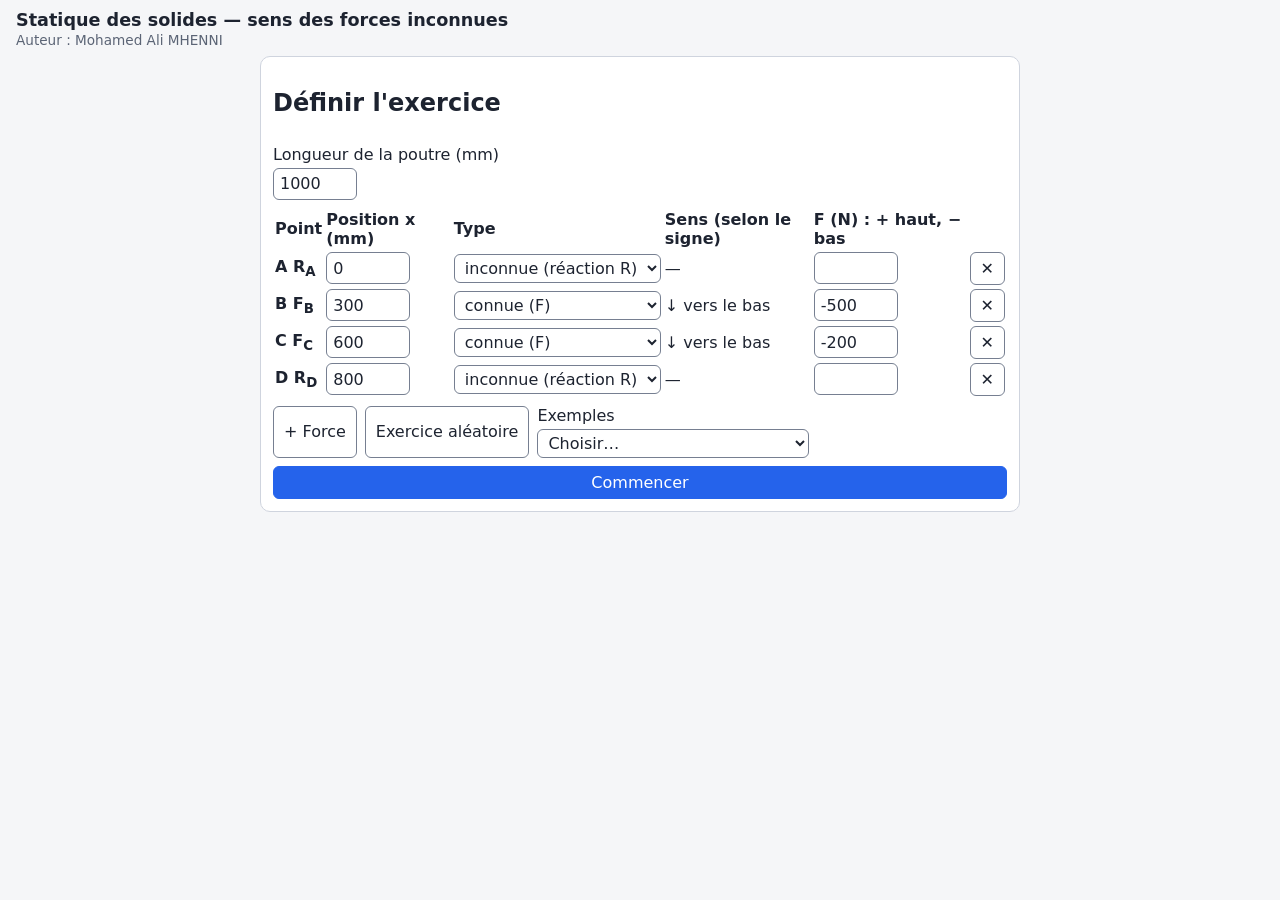
==== 3eme-technique/index.html @ 2657c742 "feat: portail Application-lycee (3eme technique + bac technique) Co-Authored-By: Claude Sonnet 5.5 <" ====
<!doctype html>
<html lang="fr">
  <head>
    <meta charset="UTF-8" />
    <link rel="icon" type="image/svg+xml" href="./favicon.svg" />
    <meta name="viewport" content="width=device-width, initial-scale=1.0, viewport-fit=cover" />
    <title>Statique des solides</title>
    <script type="module" crossorigin src="./assets/index-TMnCx9c7.js"></script>
    <link rel="stylesheet" crossorigin href="./assets/index-BvCjhjO9.css">
  </head>
  <body>
    <div id="app"></div>
  </body>
</html>
---- 3eme-technique/assets/index-BvCjhjO9.css ----
:root{--bg:#f5f6f8;--surface:#fff;--text:#1d2330;--muted:#5b6475;--border:#cfd4de;--ctl-border:#767f91;--on-accent:#fff;--accent:#2563eb;--known:#1d2330;--unknown:#c2410c;--beam:#64748b;--highlight:#e0ecff;--ok:#15803d;--ok-bg:#e7f6ec;--err:#b91c1c;--err-bg:#fdeaea;--lightningcss-light:initial;--lightningcss-dark: ;color-scheme:light dark;font-family:system-ui,Segoe UI,sans-serif}@media (prefers-color-scheme:dark){:root{--lightningcss-light: ;--lightningcss-dark:initial;--bg:#12151c;--surface:#1b2029;--text:#e6e9ef;--muted:#9aa3b5;--border:#343c4b;--ctl-border:#7c869a;--on-accent:#0b1220;--accent:#60a5fa;--known:#e6e9ef;--unknown:#fb923c;--beam:#94a3b8;--highlight:#1e3a5f;--ok:#4ade80;--ok-bg:#12301f;--err:#f87171;--err-bg:#3a1717}}body{background:var(--bg);color:var(--text);margin:0}.moment-blocks{gap:12px;display:grid}.moments{border-collapse:collapse;width:100%}.moments caption{text-align:left;padding-bottom:4px;font-weight:600}.moments th,.moments td{border-bottom:1px solid var(--border);text-align:left;padding:5px 8px;font-weight:400}.moments thead th{color:var(--muted);font-size:.85em}.moments tbody th{font-weight:600}.moments tfoot th,.moments tfoot td{border-top:2px solid var(--ctl-border);font-weight:700}.moments tfoot td{text-align:right}.moments td:last-child{text-align:right;font-variant-numeric:tabular-nums}.moments.zero td:last-child{text-align:left}.moments sub{font-size:.7em}.answers{flex-wrap:wrap;gap:8px;display:flex}.answers p{flex-basis:100%;margin:0;font-weight:600}.answers button{min-height:44px}.null-note{color:var(--muted)}@media (width<=600px){.moments{font-size:.85rem}.moments th,.moments td{padding:4px 3px}.answers button{flex:100%}}html,body,#app{height:100%}main{box-sizing:border-box;flex-direction:column;gap:8px;min-height:100dvh;padding:10px 16px;display:flex}.layout{flex-direction:column;flex:1;gap:10px;min-height:0;display:flex}.side{flex-direction:column;gap:10px;min-height:0;display:flex}.side .panel{margin-top:0}@media (width>=900px){main{height:100dvh;overflow:hidden}.layout{flex-direction:row;align-items:stretch}.layout>.beam-wrap{flex:1;min-width:0;min-height:0;margin-top:0;display:flex;overflow:hidden}.layout>.beam-wrap .beam{width:100%;min-width:0;height:100%}.side{flex:0 0 380px;overflow-y:auto}.layout.single{justify-content:center}.layout.single .side{flex-basis:min(760px,100%)}}@media (width<=899px){.beam-wrap{height:min(50dvh,420px)}.beam{min-width:640px;height:100%}}header{flex-wrap:wrap;justify-content:space-between;align-items:center;gap:12px;display:flex}h1{margin:0;font-size:1.1rem}.author{color:var(--muted);margin:2px 0 0;font-size:.85rem}button,select,input{font:inherit;border:1px solid var(--ctl-border);background:var(--surface);color:var(--text);border-radius:6px;min-height:24px;padding:6px 10px}button{cursor:pointer}button:hover:not(:disabled){border-color:var(--accent)}button:focus-visible,select:focus-visible,input:focus-visible{outline:2px solid var(--accent);outline-offset:1px}button.primary{background:var(--accent);color:var(--on-accent);border-color:var(--accent)}.sr-only{clip:rect(0 0 0 0);white-space:nowrap;border:0;width:1px;height:1px;margin:-1px;padding:0;position:absolute;overflow:hidden}.status:empty{display:none}h2[tabindex="-1"]:focus,p[tabindex="-1"]:focus{outline:2px solid var(--accent);outline-offset:2px}.beam-wrap{overflow-x:auto}.panel .group{flex-wrap:wrap;align-items:center;gap:8px;display:flex}.panel .group p{flex-basis:100%;margin:0}@media (prefers-reduced-motion:reduce){*,:before,:after{scroll-behavior:auto!important;transition-duration:.01ms!important;animation-duration:.01ms!important;animation-iteration-count:1!important}}.panel{background:var(--surface);border:1px solid var(--border);border-radius:10px;gap:8px;padding:12px;display:grid}.panel label{gap:4px;display:grid}.row{flex-wrap:wrap;gap:8px;display:flex}.exercise-form table{border-collapse:collapse}.exercise-form td,.exercise-form th{text-align:left;padding:2px}.exercise-form input[type=number]{width:70px}.exercise-form input,.exercise-form select{padding:3px 6px}.beam{background:var(--surface);border:1px solid var(--border);border-radius:10px;width:100%;height:auto;display:block}.beam text{fill:var(--text);paint-order:stroke;stroke:var(--surface);stroke-width:4px;stroke-linejoin:round;font-size:15px}.beam .sub{font-size:.72em}.beam .point-letter{font-weight:700}.beam .legend,.beam .dim text{fill:var(--muted);font-size:13px}.beam .dim line{stroke:var(--muted);stroke-width:1.5px}.beam .guide{stroke:var(--muted);stroke-width:1.2px;stroke-dasharray:2 5;stroke-linecap:round;fill:none}.beam .leader{stroke:var(--muted);stroke-width:1.2px;stroke-dasharray:2 4;fill:none}.axis{stroke:var(--border);stroke-dasharray:4 4}.beam-body{fill:var(--beam)}.pivot{fill:var(--accent)}.force line,.force polygon{stroke-width:3px}.force .leader{stroke-width:1.2px}.force.known{stroke:var(--known);fill:var(--known)}.force.unknown{stroke:var(--unknown);fill:var(--unknown)}.unknown-line{stroke-dasharray:6 5;fill:none}.msg{border-left:4px solid;border-radius:6px;margin:0;padding:8px 10px}.msg.ok{border-color:var(--ok);background:var(--ok-bg)}.msg.err{border-color:var(--err);background:var(--err-bg)}.msg.info{border-color:var(--accent);background:var(--highlight)}dialog.solution{box-sizing:border-box;border:1px solid var(--border);background:var(--surface);width:min(900px,92vw);max-height:90dvh;color:var(--text);border-radius:10px;padding:0;overflow:hidden}dialog.solution[open]{flex-direction:column;display:flex}dialog.solution::backdrop{background:#0000008c}.sol-head{border-bottom:1px solid var(--border);justify-content:space-between;align-items:center;gap:12px;padding:10px 16px;display:flex}.sol-head h2{margin:0;font-size:1.1rem}.sol-body{padding:8px 16px 16px;overflow-y:auto}.sol-step h3{margin:16px 0 4px;font-size:1rem}.sol-note{color:var(--muted);margin:4px 0}.math-block{max-width:100%;color:var(--text);overflow:auto hidden}.math-block .katex-display{margin:.5em 0}@media (width<=699px){html,body{overflow-x:hidden}main{height:auto;padding:8px max(12px, env(safe-area-inset-right)) max(12px, env(safe-area-inset-bottom)) max(12px, env(safe-area-inset-left));padding-top:max(8px, env(safe-area-inset-top));overflow:visible}.layout,.side,.layout>*,.panel{min-width:0}.layout{flex:none}header{align-items:flex-start}header .titles{flex:14rem;min-width:0}header>button{flex:none}.beam-wrap{height:auto;overflow:visible}.beam{width:100%;min-width:0;height:auto}.beam.narrow text{stroke-width:8px;font-size:38px}.beam.narrow .legend{font-size:34px}.beam.narrow .dim text{font-size:38px}.beam.narrow .dim line{stroke-width:4px}.beam.narrow .guide{stroke-width:3px;stroke-dasharray:4 12}.beam.narrow .force .leader{stroke-width:3px;stroke-dasharray:4 10}.beam.narrow .axis{stroke-width:3px;stroke-dasharray:10 10}.beam.narrow .force line,.beam.narrow .force polygon,.beam.narrow .force circle{stroke-width:8px}.beam.narrow .unknown-line{stroke-dasharray:16 12}.exercise-form table,.exercise-form tbody{width:100%;display:block}.exercise-form thead{clip:rect(0 0 0 0);width:1px;height:1px;position:absolute;overflow:hidden}.exercise-form tr{border:1px solid var(--border);border-radius:8px;grid-template-columns:1fr 1fr;gap:8px;margin-bottom:10px;padding:10px;display:grid}.exercise-form td,.exercise-form tbody th{align-content:start;gap:2px;min-width:0;padding:0;font-weight:400;display:grid}.exercise-form td:before,.exercise-form tbody th:before{content:attr(data-label);color:var(--muted);font-size:.85rem}.exercise-form td:last-child:before{content:" "}.exercise-form td:last-child button:after{content:" Retirer"}.exercise-form td:last-child{align-content:end}.exercise-form input,.exercise-form select,.exercise-form input[type=number]{box-sizing:border-box;width:100%;padding:6px 10px}.exercise-form .row>*{flex:100%}.exercise-form .row label{display:grid}.exercise-form .row button,.exercise-form button.primary{width:100%}.panel form{gap:10px;display:grid}.panel select,.panel input{box-sizing:border-box;width:100%}.panel .group button{flex:100%}.panel .group{gap:10px}.moments{font-size:.9rem}.moments th,.moments td{overflow-wrap:anywhere;padding:4px}dialog.solution{border:0;border-radius:0;width:100dvw;max-width:100dvw;height:100dvh;max-height:100dvh;margin:0}.sol-head{padding:max(10px, env(safe-area-inset-top)) max(12px, env(safe-area-inset-right)) 10px max(12px, env(safe-area-inset-left));background:var(--surface);z-index:1;flex:none;position:sticky;top:0}.sol-body{padding:8px max(12px, env(safe-area-inset-right)) max(16px, env(safe-area-inset-bottom)) max(12px, env(safe-area-inset-left));-webkit-overflow-scrolling:touch}.math-block{overflow-x:auto}.math-block .katex{font-size:.9em}}@media (width<=380px){.math-block .katex{font-size:.8em}}@media (width<=699px),(pointer:coarse){button,select,input{min-height:44px;font-size:16px}}@font-face{font-display:block;font-family:KaTeX_AMS;font-style:normal;font-weight:400;src:url(./KaTeX_AMS-Regular-BQhdFMY1.woff2)format("woff2"),url(./KaTeX_AMS-Regular-DMm9YOAa.woff)format("woff"),url(./KaTeX_AMS-Regular-DRggAlZN.ttf)format("truetype")}@font-face{font-display:block;font-family:KaTeX_Caligraphic;font-style:normal;font-weight:700;src:url(./KaTeX_Caligraphic-Bold-Dq_IR9rO.woff2)format("woff2"),url(./KaTeX_Caligraphic-Bold-BEiXGLvX.woff)format("woff"),url(./KaTeX_Caligraphic-Bold-ATXxdsX0.ttf)format("truetype")}@font-face{font-display:block;font-family:KaTeX_Caligraphic;font-style:normal;font-weight:400;src:url(./KaTeX_Caligraphic-Regular-Di6jR-x-.woff2)format("woff2"),url(./KaTeX_Caligraphic-Regular-CTRA-rTL.woff)format("woff"),url(./KaTeX_Caligraphic-Regular-wX97UBjC.ttf)format("truetype")}@font-face{font-display:block;font-family:KaTeX_Fraktur;font-style:normal;font-weight:700;src:url(./KaTeX_Fraktur-Bold-CL6g_b3V.woff2)format("woff2"),url(./KaTeX_Fraktur-Bold-BsDP51OF.woff)format("woff"),url(./KaTeX_Fraktur-Bold-BdnERNNW.ttf)format("truetype")}@font-face{font-display:block;font-family:KaTeX_Fraktur;font-style:normal;font-weight:400;src:url(./KaTeX_Fraktur-Regular-CTYiF6lA.woff2)format("woff2"),url(./KaTeX_Fraktur-Regular-Dxdc4cR9.woff)format("woff"),url(./KaTeX_Fraktur-Regular-CB_wures.ttf)format("truetype")}@font-face{font-display:block;font-family:KaTeX_Main;font-style:normal;font-weight:700;src:url(./KaTeX_Main-Bold-Cx986IdX.woff2)format("woff2"),url(./KaTeX_Main-Bold-Jm3AIy58.woff)format("woff"),url(./KaTeX_Main-Bold-waoOVXN0.ttf)format("truetype")}@font-face{font-display:block;font-family:KaTeX_Main;font-style:italic;font-weight:700;src:url(./KaTeX_Main-BoldItalic-DxDJ3AOS.woff2)format("woff2"),url(./KaTeX_Main-BoldItalic-SpSLRI95.woff)format("woff"),url(./KaTeX_Main-BoldItalic-DzxPMmG6.ttf)format("truetype")}@font-face{font-display:block;font-family:KaTeX_Main;font-style:italic;font-weight:400;src:url(./KaTeX_Main-Italic-NWA7e6Wa.woff2)format("woff2"),url(./KaTeX_Main-Italic-BMLOBm91.woff)format("woff"),url(./KaTeX_Main-Italic-3WenGoN9.ttf)format("truetype")}@font-face{font-display:block;font-family:KaTeX_Main;font-style:normal;font-weight:400;src:url(./KaTeX_Main-Regular-B22Nviop.woff2)format("woff2"),url(./KaTeX_Main-Regular-Dr94JaBh.woff)format("woff"),url(./KaTeX_Main-Regular-ypZvNtVU.ttf)format("truetype")}@font-face{font-display:block;font-family:KaTeX_Math;font-style:italic;font-weight:700;src:url(./KaTeX_Math-BoldItalic-CZnvNsCZ.woff2)format("woff2"),url(./KaTeX_Math-BoldItalic-iY-2wyZ7.woff)format("woff"),url(./KaTeX_Math-BoldItalic-B3XSjfu4.ttf)format("truetype")}@font-face{font-display:block;font-family:KaTeX_Math;font-style:italic;font-weight:400;src:url(./KaTeX_Math-Italic-t53AETM-.woff2)format("woff2"),url(./KaTeX_Math-Italic-DA0__PXp.woff)format("woff"),url(./KaTeX_Math-Italic-flOr_0UB.ttf)format("truetype")}@font-face{font-display:block;font-family:KaTeX_SansSerif;font-style:normal;font-weight:700;src:url(./KaTeX_SansSerif-Bold-D1sUS0GD.woff2)format("woff2"),url(./KaTeX_SansSerif-Bold-DbIhKOiC.woff)format("woff"),url(./KaTeX_SansSerif-Bold-CFMepnvq.ttf)format("truetype")}@font-face{font-display:block;font-family:KaTeX_SansSerif;font-style:italic;font-weight:400;src:url(./KaTeX_SansSerif-Italic-C3H0VqGB.woff2)format("woff2"),url(./KaTeX_SansSerif-Italic-DN2j7dab.woff)format("woff"),url(./KaTeX_SansSerif-Italic-YYjJ1zSn.ttf)format("truetype")}@font-face{font-display:block;font-family:KaTeX_SansSerif;font-style:normal;font-weight:400;src:url(./KaTeX_SansSerif-Regular-DDBCnlJ7.woff2)format("woff2"),url(./KaTeX_SansSerif-Regular-CS6fqUqJ.woff)format("woff"),url(./KaTeX_SansSerif-Regular-BNo7hRIc.ttf)format("truetype")}@font-face{font-display:block;font-family:KaTeX_Script;font-style:normal;font-weight:400;src:url(./KaTeX_Script-Regular-D3wIWfF6.woff2)format("woff2"),url(./KaTeX_Script-Regular-D5yQViql.woff)format("woff"),url(./KaTeX_Script-Regular-C5JkGWo-.ttf)format("truetype")}@font-face{font-display:block;font-family:KaTeX_Size1;font-style:normal;font-weight:400;src:url(./KaTeX_Size1-Regular-mCD8mA8B.woff2)format("woff2"),url(./KaTeX_Size1-Regular-C195tn64.woff)format("woff"),url(./KaTeX_Size1-Regular-Dbsnue_I.ttf)format("truetype")}@font-face{font-display:block;font-family:KaTeX_Size2;font-style:normal;font-weight:400;src:url(./KaTeX_Size2-Regular-Dy4dx90m.woff2)format("woff2"),url(./KaTeX_Size2-Regular-oD1tc_U0.woff)format("woff"),url(./KaTeX_Size2-Regular-B7gKUWhC.ttf)format("truetype")}@font-face{font-display:block;font-family:KaTeX_Size3;font-style:normal;font-weight:400;src:url([data-uri])format("woff2"),url(./KaTeX_Size3-Regular-CTq5MqoE.woff)format("woff"),url(./KaTeX_Size3-Regular-DgpXs0kz.ttf)format("truetype")}@font-face{font-display:block;font-family:KaTeX_Size4;font-style:normal;font-weight:400;src:url(./KaTeX_Size4-Regular-Dl5lxZxV.woff2)format("woff2"),url(./KaTeX_Size4-Regular-BF-4gkZK.woff)format("woff"),url(./KaTeX_Size4-Regular-DWFBv043.ttf)format("truetype")}@font-face{font-display:block;font-family:KaTeX_Typewriter;font-style:normal;font-weight:400;src:url(./KaTeX_Typewriter-Regular-CO6r4hn1.woff2)format("woff2"),url(./KaTeX_Typewriter-Regular-C0xS9mPB.woff)format("woff"),url(./KaTeX_Typewriter-Regular-D3Ib7_Hf.ttf)format("truetype")}.katex{text-indent:0;text-rendering:auto;font:1.21em/1.2 KaTeX_Main,math,Times New Roman,serif;position:relative}.katex *{border-color:currentColor;-ms-high-contrast-adjust:none!important}.katex .katex-version:after{content:"0.19.1"}.katex .katex-mathml{clip-path:inset(50%);border:0;width:1px;height:1px;padding:0;position:absolute;overflow:hidden}.katex .katex-html>.katex-newline{display:block}.katex .katex-base{white-space:nowrap;width:min-content;position:relative}.katex .katex-base,.katex .katex-strut{display:inline-block}.katex .textbf{font-weight:700}.katex .textit{font-style:italic}.katex .textrm{font-family:KaTeX_Main}.katex .textsf{font-family:KaTeX_SansSerif}.katex .texttt{font-family:KaTeX_Typewriter}.katex .mathnormal{font-family:KaTeX_Math;font-style:italic}.katex .mathit{font-family:KaTeX_Main;font-style:italic}.katex .mathrm{font-style:normal}.katex .mathbf{font-family:KaTeX_Main;font-weight:700}.katex .boldsymbol{font-family:KaTeX_Math;font-style:italic;font-weight:700}.katex .amsrm,.katex .mathbb,.katex .textbb{font-family:KaTeX_AMS}.katex .mathcal{font-family:KaTeX_Caligraphic}.katex .mathfrak,.katex .textfrak{font-family:KaTeX_Fraktur}.katex .mathboldfrak,.katex .textboldfrak{font-family:KaTeX_Fraktur;font-weight:700}.katex .mathtt{font-family:KaTeX_Typewriter}.katex .mathscr,.katex .textscr{font-family:KaTeX_Script}.katex .mathsf,.katex .textsf{font-family:KaTeX_SansSerif}.katex .mathboldsf,.katex .textboldsf{font-family:KaTeX_SansSerif;font-weight:700}.katex .mathitsf,.katex .mathsfit,.katex .textitsf{font-family:KaTeX_SansSerif;font-style:italic}.katex .mainrm{font-family:KaTeX_Main;font-style:normal}.katex .vlist-t{border-collapse:collapse;table-layout:fixed;display:inline-table}.katex .vlist-r{display:table-row}.katex .vlist{vertical-align:bottom;display:table-cell;position:relative}.katex .vlist>span{height:0;display:block;position:relative}.katex .vlist>span>span{display:inline-block}.katex .vlist>span>.pstrut{width:0;overflow:hidden}.katex .vlist-t2{margin-right:-2px}.katex .vlist-s{vertical-align:bottom;width:2px;min-width:2px;font-size:1px;display:table-cell}.katex .katex-vbox{flex-direction:column;align-items:baseline;display:inline-flex}.katex .katex-thinbox{flex-direction:row;width:0;max-width:0;display:inline-flex}.katex .msupsub{text-align:left}.katex .mfrac>span>span{text-align:center}.katex .mfrac .frac-line{border-bottom-style:solid;width:100%;display:inline-block}.katex .katex-hdashline,.katex .katex-hline,.katex .katex-overline .overline-line,.katex .katex-rule,.katex .katex-underline .underline-line,.katex .mfrac .frac-line{min-height:1px}.katex .mspace{display:inline-block}.katex .katex-smash{line-height:0;display:inline}.katex .clap,.katex .llap,.katex .rlap{width:0;position:relative}.katex .clap>.katex-inner,.katex .llap>.katex-inner,.katex .rlap>.katex-inner{position:absolute}.katex .clap>.katex-fix,.katex .llap>.katex-fix,.katex .rlap>.katex-fix{display:inline-block}.katex .llap>.katex-inner{right:0}.katex .clap>.katex-inner,.katex .rlap>.katex-inner{left:0}.katex .clap>.katex-inner>span{margin-left:-50%;margin-right:50%}.katex .katex-rule{border:0 solid;display:inline-block;position:relative}.katex .katex-hline,.katex .katex-overline .overline-line,.katex .katex-underline .underline-line{border-bottom-style:solid;width:100%;display:inline-block}.katex .katex-hdashline{border-bottom-style:dashed;width:100%;display:inline-block}.katex .sqrt>.katex-root{margin-left:.277778em;margin-right:-.555556em}.katex .fontsize-ensurer.reset-size1.size1,.katex .katex-sizing.reset-size1.size1{font-size:1em}.katex .fontsize-ensurer.reset-size1.size2,.katex .katex-sizing.reset-size1.size2{font-size:1.2em}.katex .fontsize-ensurer.reset-size1.size3,.katex .katex-sizing.reset-size1.size3{font-size:1.4em}.katex .fontsize-ensurer.reset-size1.size4,.katex .katex-sizing.reset-size1.size4{font-size:1.6em}.katex .fontsize-ensurer.reset-size1.size5,.katex .katex-sizing.reset-size1.size5{font-size:1.8em}.katex .fontsize-ensurer.reset-size1.size6,.katex .katex-sizing.reset-size1.size6{font-size:2em}.katex .fontsize-ensurer.reset-size1.size7,.katex .katex-sizing.reset-size1.size7{font-size:2.4em}.katex .fontsize-ensurer.reset-size1.size8,.katex .katex-sizing.reset-size1.size8{font-size:2.88em}.katex .fontsize-ensurer.reset-size1.size9,.katex .katex-sizing.reset-size1.size9{font-size:3.456em}.katex .fontsize-ensurer.reset-size1.size10,.katex .katex-sizing.reset-size1.size10{font-size:4.148em}.katex .fontsize-ensurer.reset-size1.size11,.katex .katex-sizing.reset-size1.size11{font-size:4.976em}.katex .fontsize-ensurer.reset-size2.size1,.katex .katex-sizing.reset-size2.size1{font-size:.833333em}.katex .fontsize-ensurer.reset-size2.size2,.katex .katex-sizing.reset-size2.size2{font-size:1em}.katex .fontsize-ensurer.reset-size2.size3,.katex .katex-sizing.reset-size2.size3{font-size:1.16667em}.katex .fontsize-ensurer.reset-size2.size4,.katex .katex-sizing.reset-size2.size4{font-size:1.33333em}.katex .fontsize-ensurer.reset-size2.size5,.katex .katex-sizing.reset-size2.size5{font-size:1.5em}.katex .fontsize-ensurer.reset-size2.size6,.katex .katex-sizing.reset-size2.size6{font-size:1.66667em}.katex .fontsize-ensurer.reset-size2.size7,.katex .katex-sizing.reset-size2.size7{font-size:2em}.katex .fontsize-ensurer.reset-size2.size8,.katex .katex-sizing.reset-size2.size8{font-size:2.4em}.katex .fontsize-ensurer.reset-size2.size9,.katex .katex-sizing.reset-size2.size9{font-size:2.88em}.katex .fontsize-ensurer.reset-size2.size10,.katex .katex-sizing.reset-size2.size10{font-size:3.45667em}.katex .fontsize-ensurer.reset-size2.size11,.katex .katex-sizing.reset-size2.size11{font-size:4.14667em}.katex .fontsize-ensurer.reset-size3.size1,.katex .katex-sizing.reset-size3.size1{font-size:.714286em}.katex .fontsize-ensurer.reset-size3.size2,.katex .katex-sizing.reset-size3.size2{font-size:.857143em}.katex .fontsize-ensurer.reset-size3.size3,.katex .katex-sizing.reset-size3.size3{font-size:1em}.katex .fontsize-ensurer.reset-size3.size4,.katex .katex-sizing.reset-size3.size4{font-size:1.14286em}.katex .fontsize-ensurer.reset-size3.size5,.katex .katex-sizing.reset-size3.size5{font-size:1.28571em}.katex .fontsize-ensurer.reset-size3.size6,.katex .katex-sizing.reset-size3.size6{font-size:1.42857em}.katex .fontsize-ensurer.reset-size3.size7,.katex .katex-sizing.reset-size3.size7{font-size:1.71429em}.katex .fontsize-ensurer.reset-size3.size8,.katex .katex-sizing.reset-size3.size8{font-size:2.05714em}.katex .fontsize-ensurer.reset-size3.size9,.katex .katex-sizing.reset-size3.size9{font-size:2.46857em}.katex .fontsize-ensurer.reset-size3.size10,.katex .katex-sizing.reset-size3.size10{font-size:2.96286em}.katex .fontsize-ensurer.reset-size3.size11,.katex .katex-sizing.reset-size3.size11{font-size:3.55429em}.katex .fontsize-ensurer.reset-size4.size1,.katex .katex-sizing.reset-size4.size1{font-size:.625em}.katex .fontsize-ensurer.reset-size4.size2,.katex .katex-sizing.reset-size4.size2{font-size:.75em}.katex .fontsize-ensurer.reset-size4.size3,.katex .katex-sizing.reset-size4.size3{font-size:.875em}.katex .fontsize-ensurer.reset-size4.size4,.katex .katex-sizing.reset-size4.size4{font-size:1em}.katex .fontsize-ensurer.reset-size4.size5,.katex .katex-sizing.reset-size4.size5{font-size:1.125em}.katex .fontsize-ensurer.reset-size4.size6,.katex .katex-sizing.reset-size4.size6{font-size:1.25em}.katex .fontsize-ensurer.reset-size4.size7,.katex .katex-sizing.reset-size4.size7{font-size:1.5em}.katex .fontsize-ensurer.reset-size4.size8,.katex .katex-sizing.reset-size4.size8{font-size:1.8em}.katex .fontsize-ensurer.reset-size4.size9,.katex .katex-sizing.reset-size4.size9{font-size:2.16em}.katex .fontsize-ensurer.reset-size4.size10,.katex .katex-sizing.reset-size4.size10{font-size:2.5925em}.katex .fontsize-ensurer.reset-size4.size11,.katex .katex-sizing.reset-size4.size11{font-size:3.11em}.katex .fontsize-ensurer.reset-size5.size1,.katex .katex-sizing.reset-size5.size1{font-size:.555556em}.katex .fontsize-ensurer.reset-size5.size2,.katex .katex-sizing.reset-size5.size2{font-size:.666667em}.katex .fontsize-ensurer.reset-size5.size3,.katex .katex-sizing.reset-size5.size3{font-size:.777778em}.katex .fontsize-ensurer.reset-size5.size4,.katex .katex-sizing.reset-size5.size4{font-size:.888889em}.katex .fontsize-ensurer.reset-size5.size5,.katex .katex-sizing.reset-size5.size5{font-size:1em}.katex .fontsize-ensurer.reset-size5.size6,.katex .katex-sizing.reset-size5.size6{font-size:1.11111em}.katex .fontsize-ensurer.reset-size5.size7,.katex .katex-sizing.reset-size5.size7{font-size:1.33333em}.katex .fontsize-ensurer.reset-size5.size8,.katex .katex-sizing.reset-size5.size8{font-size:1.6em}.katex .fontsize-ensurer.reset-size5.size9,.katex .katex-sizing.reset-size5.size9{font-size:1.92em}.katex .fontsize-ensurer.reset-size5.size10,.katex .katex-sizing.reset-size5.size10{font-size:2.30444em}.katex .fontsize-ensurer.reset-size5.size11,.katex .katex-sizing.reset-size5.size11{font-size:2.76444em}.katex .fontsize-ensurer.reset-size6.size1,.katex .katex-sizing.reset-size6.size1{font-size:.5em}.katex .fontsize-ensurer.reset-size6.size2,.katex .katex-sizing.reset-size6.size2{font-size:.6em}.katex .fontsize-ensurer.reset-size6.size3,.katex .katex-sizing.reset-size6.size3{font-size:.7em}.katex .fontsize-ensurer.reset-size6.size4,.katex .katex-sizing.reset-size6.size4{font-size:.8em}.katex .fontsize-ensurer.reset-size6.size5,.katex .katex-sizing.reset-size6.size5{font-size:.9em}.katex .fontsize-ensurer.reset-size6.size6,.katex .katex-sizing.reset-size6.size6{font-size:1em}.katex .fontsize-ensurer.reset-size6.size7,.katex .katex-sizing.reset-size6.size7{font-size:1.2em}.katex .fontsize-ensurer.reset-size6.size8,.katex .katex-sizing.reset-size6.size8{font-size:1.44em}.katex .fontsize-ensurer.reset-size6.size9,.katex .katex-sizing.reset-size6.size9{font-size:1.728em}.katex .fontsize-ensurer.reset-size6.size10,.katex .katex-sizing.reset-size6.size10{font-size:2.074em}.katex .fontsize-ensurer.reset-size6.size11,.katex .katex-sizing.reset-size6.size11{font-size:2.488em}.katex .fontsize-ensurer.reset-size7.size1,.katex .katex-sizing.reset-size7.size1{font-size:.416667em}.katex .fontsize-ensurer.reset-size7.size2,.katex .katex-sizing.reset-size7.size2{font-size:.5em}.katex .fontsize-ensurer.reset-size7.size3,.katex .katex-sizing.reset-size7.size3{font-size:.583333em}.katex .fontsize-ensurer.reset-size7.size4,.katex .katex-sizing.reset-size7.size4{font-size:.666667em}.katex .fontsize-ensurer.reset-size7.size5,.katex .katex-sizing.reset-size7.size5{font-size:.75em}.katex .fontsize-ensurer.reset-size7.size6,.katex .katex-sizing.reset-size7.size6{font-size:.833333em}.katex .fontsize-ensurer.reset-size7.size7,.katex .katex-sizing.reset-size7.size7{font-size:1em}.katex .fontsize-ensurer.reset-size7.size8,.katex .katex-sizing.reset-size7.size8{font-size:1.2em}.katex .fontsize-ensurer.reset-size7.size9,.katex .katex-sizing.reset-size7.size9{font-size:1.44em}.katex .fontsize-ensurer.reset-size7.size10,.katex .katex-sizing.reset-size7.size10{font-size:1.72833em}.katex .fontsize-ensurer.reset-size7.size11,.katex .katex-sizing.reset-size7.size11{font-size:2.07333em}.katex .fontsize-ensurer.reset-size8.size1,.katex .katex-sizing.reset-size8.size1{font-size:.347222em}.katex .fontsize-ensurer.reset-size8.size2,.katex .katex-sizing.reset-size8.size2{font-size:.416667em}.katex .fontsize-ensurer.reset-size8.size3,.katex .katex-sizing.reset-size8.size3{font-size:.486111em}.katex .fontsize-ensurer.reset-size8.size4,.katex .katex-sizing.reset-size8.size4{font-size:.555556em}.katex .fontsize-ensurer.reset-size8.size5,.katex .katex-sizing.reset-size8.size5{font-size:.625em}.katex .fontsize-ensurer.reset-size8.size6,.katex .katex-sizing.reset-size8.size6{font-size:.694444em}.katex .fontsize-ensurer.reset-size8.size7,.katex .katex-sizing.reset-size8.size7{font-size:.833333em}.katex .fontsize-ensurer.reset-size8.size8,.katex .katex-sizing.reset-size8.size8{font-size:1em}.katex .fontsize-ensurer.reset-size8.size9,.katex .katex-sizing.reset-size8.size9{font-size:1.2em}.katex .fontsize-ensurer.reset-size8.size10,.katex .katex-sizing.reset-size8.size10{font-size:1.44028em}.katex .fontsize-ensurer.reset-size8.size11,.katex .katex-sizing.reset-size8.size11{font-size:1.72778em}.katex .fontsize-ensurer.reset-size9.size1,.katex .katex-sizing.reset-size9.size1{font-size:.289352em}.katex .fontsize-ensurer.reset-size9.size2,.katex .katex-sizing.reset-size9.size2{font-size:.347222em}.katex .fontsize-ensurer.reset-size9.size3,.katex .katex-sizing.reset-size9.size3{font-size:.405093em}.katex .fontsize-ensurer.reset-size9.size4,.katex .katex-sizing.reset-size9.size4{font-size:.462963em}.katex .fontsize-ensurer.reset-size9.size5,.katex .katex-sizing.reset-size9.size5{font-size:.520833em}.katex .fontsize-ensurer.reset-size9.size6,.katex .katex-sizing.reset-size9.size6{font-size:.578704em}.katex .fontsize-ensurer.reset-size9.size7,.katex .katex-sizing.reset-size9.size7{font-size:.694444em}.katex .fontsize-ensurer.reset-size9.size8,.katex .katex-sizing.reset-size9.size8{font-size:.833333em}.katex .fontsize-ensurer.reset-size9.size9,.katex .katex-sizing.reset-size9.size9{font-size:1em}.katex .fontsize-ensurer.reset-size9.size10,.katex .katex-sizing.reset-size9.size10{font-size:1.20023em}.katex .fontsize-ensurer.reset-size9.size11,.katex .katex-sizing.reset-size9.size11{font-size:1.43981em}.katex .fontsize-ensurer.reset-size10.size1,.katex .katex-sizing.reset-size10.size1{font-size:.24108em}.katex .fontsize-ensurer.reset-size10.size2,.katex .katex-sizing.reset-size10.size2{font-size:.289296em}.katex .fontsize-ensurer.reset-size10.size3,.katex .katex-sizing.reset-size10.size3{font-size:.337512em}.katex .fontsize-ensurer.reset-size10.size4,.katex .katex-sizing.reset-size10.size4{font-size:.385728em}.katex .fontsize-ensurer.reset-size10.size5,.katex .katex-sizing.reset-size10.size5{font-size:.433944em}.katex .fontsize-ensurer.reset-size10.size6,.katex .katex-sizing.reset-size10.size6{font-size:.48216em}.katex .fontsize-ensurer.reset-size10.size7,.katex .katex-sizing.reset-size10.size7{font-size:.578592em}.katex .fontsize-ensurer.reset-size10.size8,.katex .katex-sizing.reset-size10.size8{font-size:.694311em}.katex .fontsize-ensurer.reset-size10.size9,.katex .katex-sizing.reset-size10.size9{font-size:.833173em}.katex .fontsize-ensurer.reset-size10.size10,.katex .katex-sizing.reset-size10.size10{font-size:1em}.katex .fontsize-ensurer.reset-size10.size11,.katex .katex-sizing.reset-size10.size11{font-size:1.19961em}.katex .fontsize-ensurer.reset-size11.size1,.katex .katex-sizing.reset-size11.size1{font-size:.200965em}.katex .fontsize-ensurer.reset-size11.size2,.katex .katex-sizing.reset-size11.size2{font-size:.241158em}.katex .fontsize-ensurer.reset-size11.size3,.katex .katex-sizing.reset-size11.size3{font-size:.281351em}.katex .fontsize-ensurer.reset-size11.size4,.katex .katex-sizing.reset-size11.size4{font-size:.321543em}.katex .fontsize-ensurer.reset-size11.size5,.katex .katex-sizing.reset-size11.size5{font-size:.361736em}.katex .fontsize-ensurer.reset-size11.size6,.katex .katex-sizing.reset-size11.size6{font-size:.401929em}.katex .fontsize-ensurer.reset-size11.size7,.katex .katex-sizing.reset-size11.size7{font-size:.482315em}.katex .fontsize-ensurer.reset-size11.size8,.katex .katex-sizing.reset-size11.size8{font-size:.578778em}.katex .fontsize-ensurer.reset-size11.size9,.katex .katex-sizing.reset-size11.size9{font-size:.694534em}.katex .fontsize-ensurer.reset-size11.size10,.katex .katex-sizing.reset-size11.size10{font-size:.833601em}.katex .fontsize-ensurer.reset-size11.size11,.katex .katex-sizing.reset-size11.size11{font-size:1em}.katex .delimsizing.size1{font-family:KaTeX_Size1}.katex .delimsizing.size2{font-family:KaTeX_Size2}.katex .delimsizing.size3{font-family:KaTeX_Size3}.katex .delimsizing.size4{font-family:KaTeX_Size4}.katex .delimsizing.mult .delim-size1>span{font-family:KaTeX_Size1}.katex .delimsizing.mult .delim-size4>span{font-family:KaTeX_Size4}.katex .nulldelimiter{width:.12em;display:inline-block}.katex .delimcenter,.katex .op-symbol{position:relative}.katex .op-symbol.small-op{font-family:KaTeX_Size1}.katex .op-symbol.large-op{font-family:KaTeX_Size2}.katex .katex-accent>.vlist-t,.katex .op-limits>.vlist-t{text-align:center}.katex .katex-accent .accent-body{position:relative}.katex .katex-accent .accent-body:not(.accent-full){width:0}.katex .katex-overlay{display:block}.katex .mtable .vertical-separator{min-width:1px;display:inline-block}.katex .mtable .arraycolsep{display:inline-block}.katex .mtable .col-align-c>.vlist-t{text-align:center}.katex .mtable .col-align-l>.vlist-t{text-align:left}.katex .mtable .col-align-r>.vlist-t{text-align:right}.katex .svg-align{text-align:left}.katex svg{fill:currentColor;stroke:currentColor;height:inherit;width:100%;display:block;position:absolute}.katex svg path{stroke:none}.katex svg{fill-rule:nonzero;fill-opacity:1;stroke-width:1px;stroke-linecap:butt;stroke-linejoin:miter;stroke-miterlimit:4;stroke-dasharray:none;stroke-dashoffset:0;stroke-opacity:1}.katex img{border-style:none;min-width:0;max-width:none;min-height:0;max-height:none}.katex .katex-stretchy{width:100%;display:block;position:relative;overflow:hidden}.katex .katex-stretchy:after,.katex .katex-stretchy:before{content:""}.katex .hide-tail{width:100%;position:relative;overflow:hidden}.katex .halfarrow-left{width:50.2%;position:absolute;left:0;overflow:hidden}.katex .halfarrow-right{width:50.2%;position:absolute;right:0;overflow:hidden}.katex .brace-left{width:25.1%;position:absolute;left:0;overflow:hidden}.katex .brace-center{width:50%;position:absolute;left:25%;overflow:hidden}.katex .brace-right{width:25.1%;position:absolute;right:0;overflow:hidden}.katex .x-arrow-pad{padding:0 .5em}.katex .cd-arrow-pad{padding:0 .55556em 0 .27778em}.katex .mover,.katex .munder,.katex .x-arrow{text-align:center}.katex .boxpad{padding:0 .3em}.katex .fbox,.katex .fcolorbox{box-sizing:border-box;border:.04em solid}.katex .cancel-pad{padding:0 .2em}.katex .cancel-lap{margin-left:-.2em;margin-right:-.2em}.katex .katex-sout{border-bottom-style:solid;border-bottom-width:.08em}.katex .angl{box-sizing:border-box;border-top:.049em solid;border-right:.049em solid;margin-right:.03889em}.katex .anglpad{padding:0 .03889em}.katex .reflectbox{display:inline-block;transform:scaleX(-1)}.katex .eqn-num:before{content:"(" counter(katexEqnNo) ")";counter-increment:katexEqnNo}.katex .mml-eqn-num:before{content:"(" counter(mmlEqnNo) ")";counter-increment:mmlEqnNo}.katex .mtr-glue{width:50%}.katex .cd-vert-arrow{display:inline-block;position:relative}.katex .cd-label-left{text-align:left;display:inline-block;position:absolute;right:calc(50% + .3em)}.katex .cd-label-right{text-align:right;display:inline-block;position:absolute;left:calc(50% + .3em)}.katex-display{text-align:center;margin:1em 0;display:block}.katex-display>.katex{text-align:center;white-space:nowrap;display:block}.katex-display>.katex>.katex-html{display:block;position:relative}.katex-display>.katex>.katex-html>.katex-tag{position:absolute;right:0}.katex-display.leqno>.katex>.katex-html>.katex-tag{left:0;right:auto}.katex-display.fleqn>.katex{text-align:left;padding-left:2em}body{counter-reset:katexEqnNo mmlEqnNo}
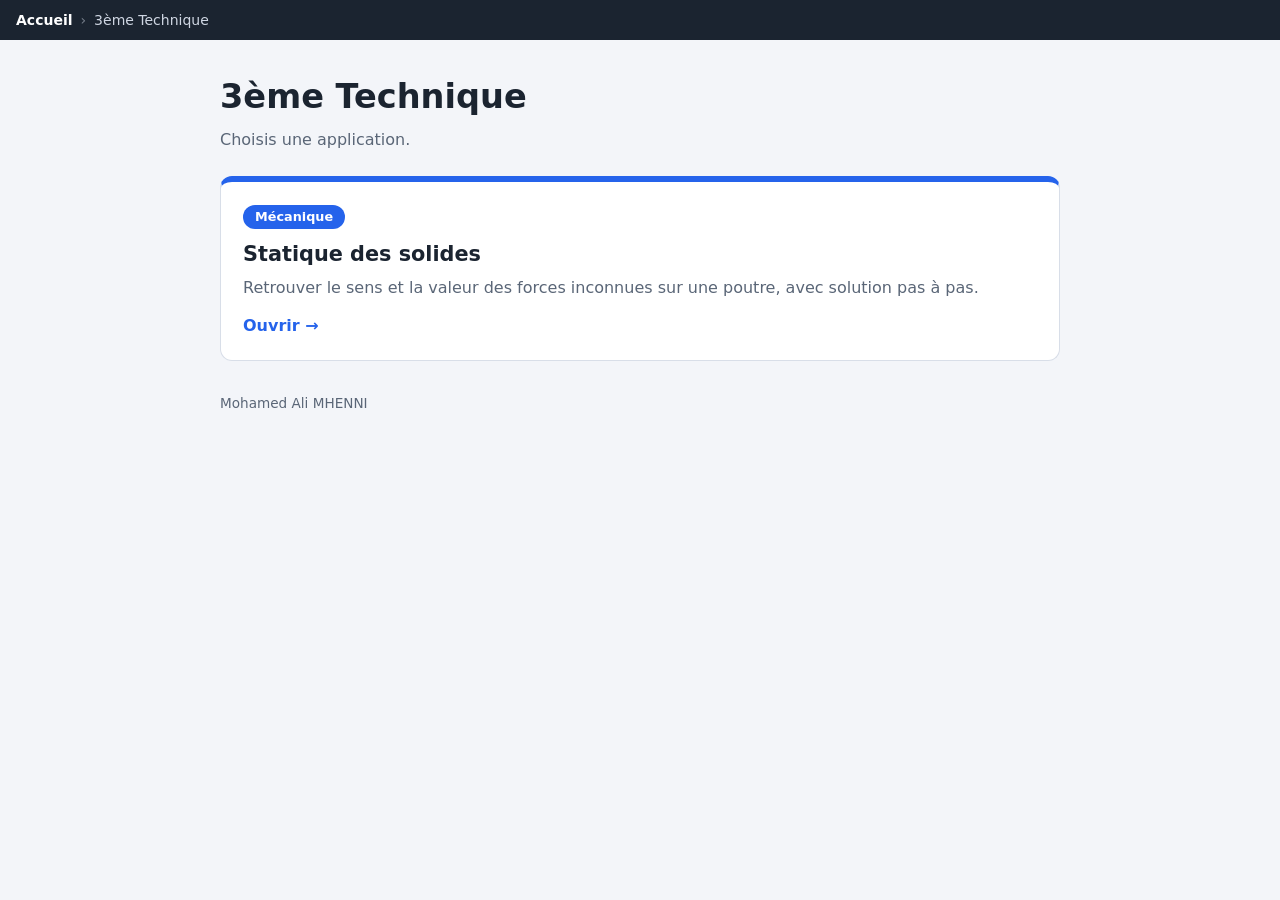
==== commit 6e8a4fdf: "feat: choix de l'application par niveau et design commun (barre de navigation) Co-Authored-By: Claud" ====
--- a/3eme-technique/index.html
+++ b/3eme-technique/index.html
@@ -1,15 +1,20 @@
-<!doctype html>
-<html lang="fr">
-  <head>
-    <meta charset="UTF-8" />
-    <link rel="icon" type="image/svg+xml" href="./favicon.svg" />
-    <meta name="viewport" content="width=device-width, initial-scale=1.0, viewport-fit=cover" />
-    <title>Statique des solides</title>
-    <script type="module" crossorigin src="./assets/index-TMnCx9c7.js"></script>
-    <link rel="stylesheet" crossorigin href="./assets/index-BvCjhjO9.css">
-  </head>
-  <body>
-    <div id="app"></div>-
-  </body>
-</html>
+<!doctype html>
+<html lang="fr">
+<head>
+<meta charset="utf-8">
+<meta name="viewport" content="width=device-width, initial-scale=1">
+<title>3ème Technique</title>
+<link rel="stylesheet" href="../lycee/lycee.css">
+<script src="../lycee/bar.js" defer></script>
+</head>
+<body class="l-page">
+<div class="l-wrap">
+  <h1>3ème Technique</h1>
+  <p class="l-sub">Choisis une application.</p>
+  <div class="l-grid">
+    <a class="l-card" href="statique-des-solides/" style="--c:#2563eb"><span class="l-tag">Mécanique</span><h3>Statique des solides</h3><p>Retrouver le sens et la valeur des forces inconnues sur une poutre, avec solution pas à pas.</p><span class="l-go">Ouvrir →</span></a>
+  </div>
+  <div class="l-foot">Mohamed Ali MHENNI</div>
+</div>
+</body>
+</html>
--- a/lycee/lycee.css
+++ b/lycee/lycee.css
@@ -0,0 +1,24 @@
+/* Design commun du portail Application-lycee */
+:root { --l-bg:#f3f5f9; --l-card:#fff; --l-ink:#1b2430; --l-mut:#5a6677; --l-line:#d8dee8; --l-acc:#2563eb; --l-acc2:#0f766e; --l-bar:40px; }
+.l-page { margin:0; background:var(--l-bg); color:var(--l-ink); font:16px/1.5 system-ui,"Segoe UI",sans-serif; }
+.l-page * { box-sizing:border-box; }
+.l-bar { display:flex; align-items:center; flex-wrap:wrap; gap:4px 8px; min-height:var(--l-bar); padding:6px 16px; background:#1b2430; color:#cfd6e2; font:14px/1.3 system-ui,"Segoe UI",sans-serif; }
+.l-bar a { color:#fff; text-decoration:none; font-weight:600; }
+.l-bar a:hover, .l-bar a:focus-visible { text-decoration:underline; }
+.l-bar .sep { opacity:.5; }
+.l-bar .cur { color:#cfd6e2; }
+/* les apps occupent la hauteur restante sous la barre */
+body.l-app #app > main { min-height:calc(100dvh - var(--l-bar)) !important; }
+@media (min-width:700px) { body.l-app #app > main { height:calc(100dvh - var(--l-bar)) !important; } }
+.l-wrap { max-width:880px; margin:0 auto; padding:32px 20px; }
+.l-wrap h1 { font-size:clamp(1.5rem,5vw,2.1rem); margin:0 0 6px; }
+.l-sub { color:var(--l-mut); margin:0 0 24px; }
+.l-wrap h2 { font-size:1rem; text-transform:uppercase; letter-spacing:.06em; color:var(--l-mut); margin:0 0 12px; }
+.l-grid { display:grid; grid-template-columns:repeat(auto-fit,minmax(260px,1fr)); gap:16px; }
+a.l-card { display:block; background:var(--l-card); border:1px solid var(--l-line); border-top:6px solid var(--c,var(--l-acc)); border-radius:12px; padding:22px; color:inherit; text-decoration:none; transition:transform .15s, box-shadow .15s; }
+a.l-card:hover, a.l-card:focus-visible { transform:translateY(-3px); box-shadow:0 8px 20px rgba(27,36,48,.12); outline:none; }
+.l-tag { display:inline-block; font-size:.8rem; font-weight:600; color:#fff; background:var(--c,var(--l-acc)); border-radius:999px; padding:2px 12px; }
+.l-card h3 { font-size:1.3rem; margin:10px 0 6px; }
+.l-card p { margin:0 0 14px; color:var(--l-mut); }
+.l-go { font-weight:600; color:var(--c,var(--l-acc)); }
+.l-foot { margin-top:32px; color:var(--l-mut); font-size:.85rem; }
